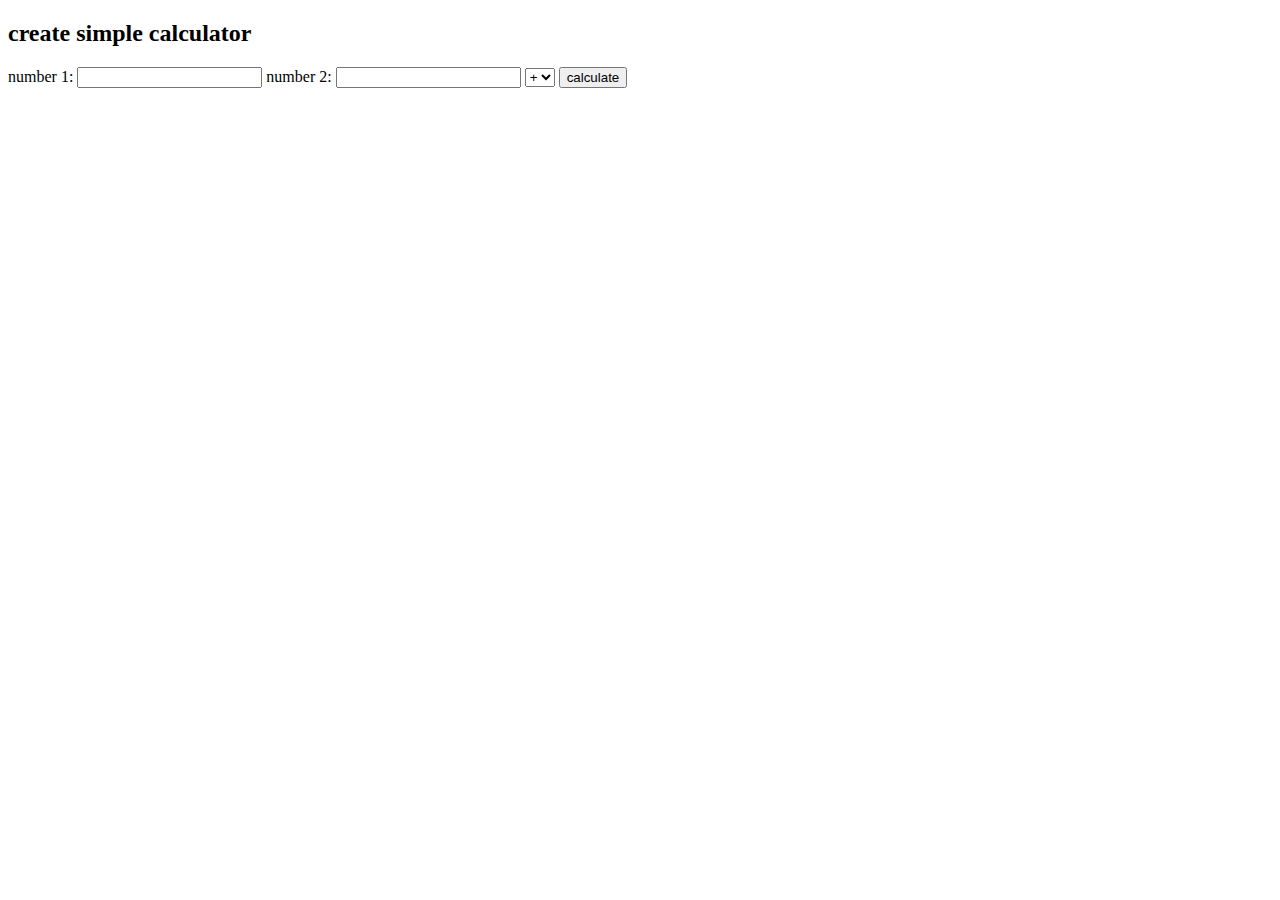
==== calcultor/index.html @ b6f5300e "calculate" ====
<!DOCTYPE html>
<html lang="en">
<head>
    <meta charset="UTF-8">
    <meta name="viewport" content="width=device-width, initial-scale=1.0">
    <title>Document</title>
</head>
<body>
    <h2>create simple calculator</h2>

    number 1: <input type="number" id="number1">
    number 2: <input type="number" id="number2">
    <select id="calcuate">
    <option value="+">+</option>
    <option value="-">-</option>
    <option value="*">*</option>
    <option value="/">/</option>
    </select>
    <button>calculate</button>

</body>
</html>
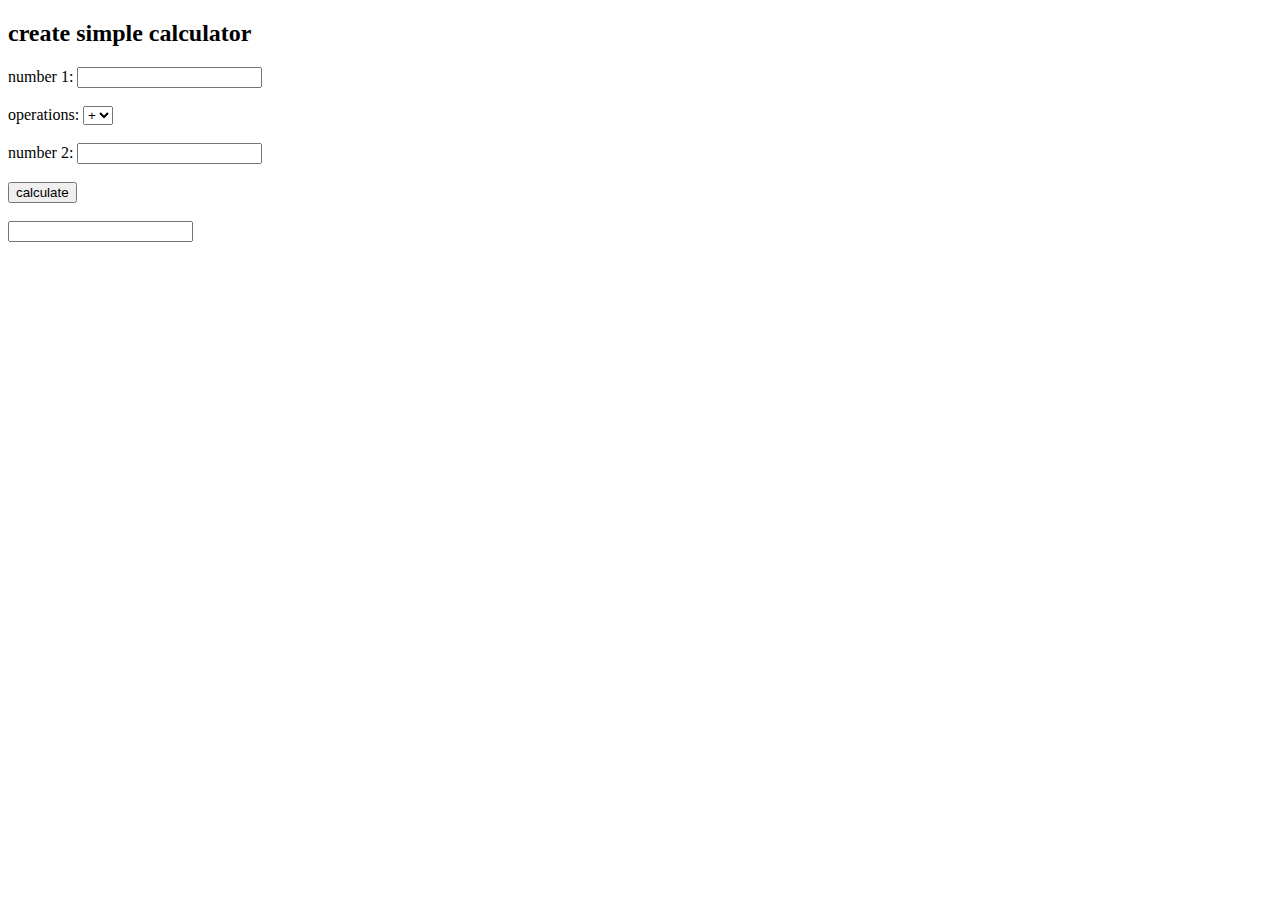
==== commit 778ff447: "my function" ====
--- a/calcultor/index.html
+++ b/calcultor/index.html
@@ -8,15 +8,36 @@
 <body>
     <h2>create simple calculator</h2>
 
-    number 1: <input type="number" id="number1">
-    number 2: <input type="number" id="number2">
-    <select id="calcuate">
+    number 1: <input type="number" id="number1"><br><br>
+    operations: <select id="calcuate">
     <option value="+">+</option>
     <option value="-">-</option>
     <option value="*">*</option>
     <option value="/">/</option>
-    </select>
-    <button>calculate</button>
+    </select><br><br>
+    number 2: <input type="number" id="number2"><br><br>
+    <button type="button">calculate</button><br><br>
+    <input type="number" id="result">
+
+
+    <script>
+        function myfunction() {
+        let num1 = document.getElementById('num1').value; 
+        let num2 = document.getElementById('num2').value;
+        let calculate = document.getElementById('calculate').value
+
+
+
+
+
+
+
+        }
+
+
+
+
+    </script>
 
 </body>
 </html>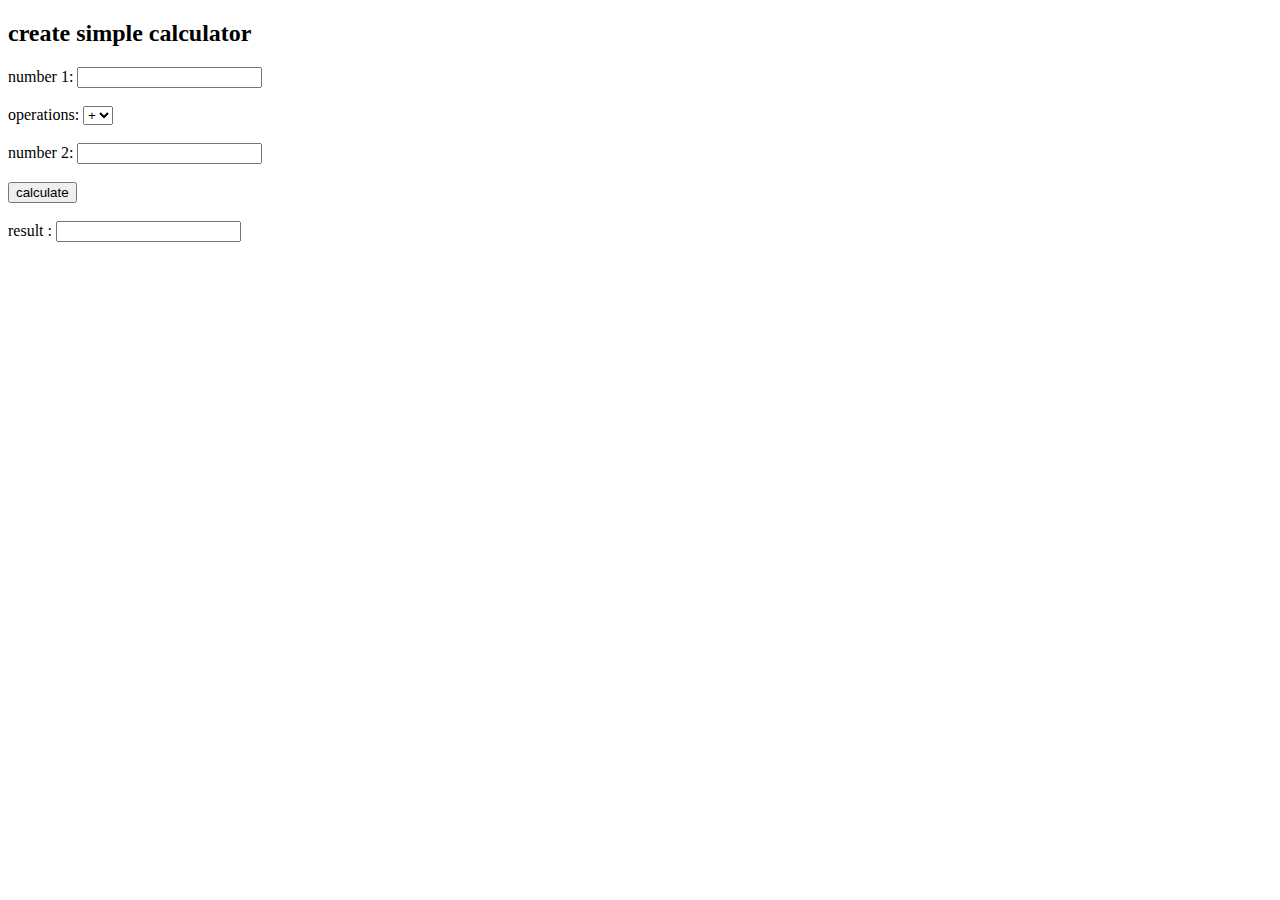
==== commit 346bbd00: "calculate" ====
--- a/calcultor/index.html
+++ b/calcultor/index.html
@@ -4,40 +4,51 @@
     <meta charset="UTF-8">
     <meta name="viewport" content="width=device-width, initial-scale=1.0">
     <title>Document</title>
+    
+
 </head>
 <body>
     <h2>create simple calculator</h2>
 
-    number 1: <input type="number" id="number1"><br><br>
-    operations: <select id="calcuate">
-    <option value="+">+</option>
-    <option value="-">-</option>
-    <option value="*">*</option>
-    <option value="/">/</option>
+    number 1: <input type="number" name ="number1" id="number1" step="any"/><br><br>
+    operations: <select id="ope">
+        <option value="+">+</option>
+        <option value="-">-</option>
+        <option value="*">*</option>
+        <option value="/">/</option>
+
     </select><br><br>
-    number 2: <input type="number" id="number2"><br><br>
-    <button type="button">calculate</button><br><br>
-    <input type="number" id="result">
+    number 2: <input type="number" name ="number2" id="number2" step="any"/><br><br>
 
+    <button onclick="cal()">calculate</button><br><br>
+    result : <input type="text"name ="" id="res" readonly/>
 
-    <script>
-        function myfunction() {
-        let num1 = document.getElementById('num1').value; 
-        let num2 = document.getElementById('num2').value;
-        let calculate = document.getElementById('calculate').value
-
-
-
+    <script type="text/javascript">
+        function cal() {
+        var opr1 = document.getElementById('number1').value;
+        var opr2 = document.getElementById('number2').value;
+        var ope = document.getElementById('ope').value;
+        if (ope == '+') {
+            var res = parseInt(opr1) + parseInt(opr2);
+        }
+        if (ope == '-') {
+            var res = parseInt(opr1) - parseInt(opr2);
+        }
+        if (ope == '*') {
+            var res = parseInt(opr1) * parseInt(opr2);
+        }
+        if (ope == '/') {
+            var res = parseInt(opr1) / parseInt(opr2);
+        }
+        document.getElementById('res').value = res;
 
 
 
 
         }
 
+    </script>
 
-
-
-    </script>
 
 </body>
 </html>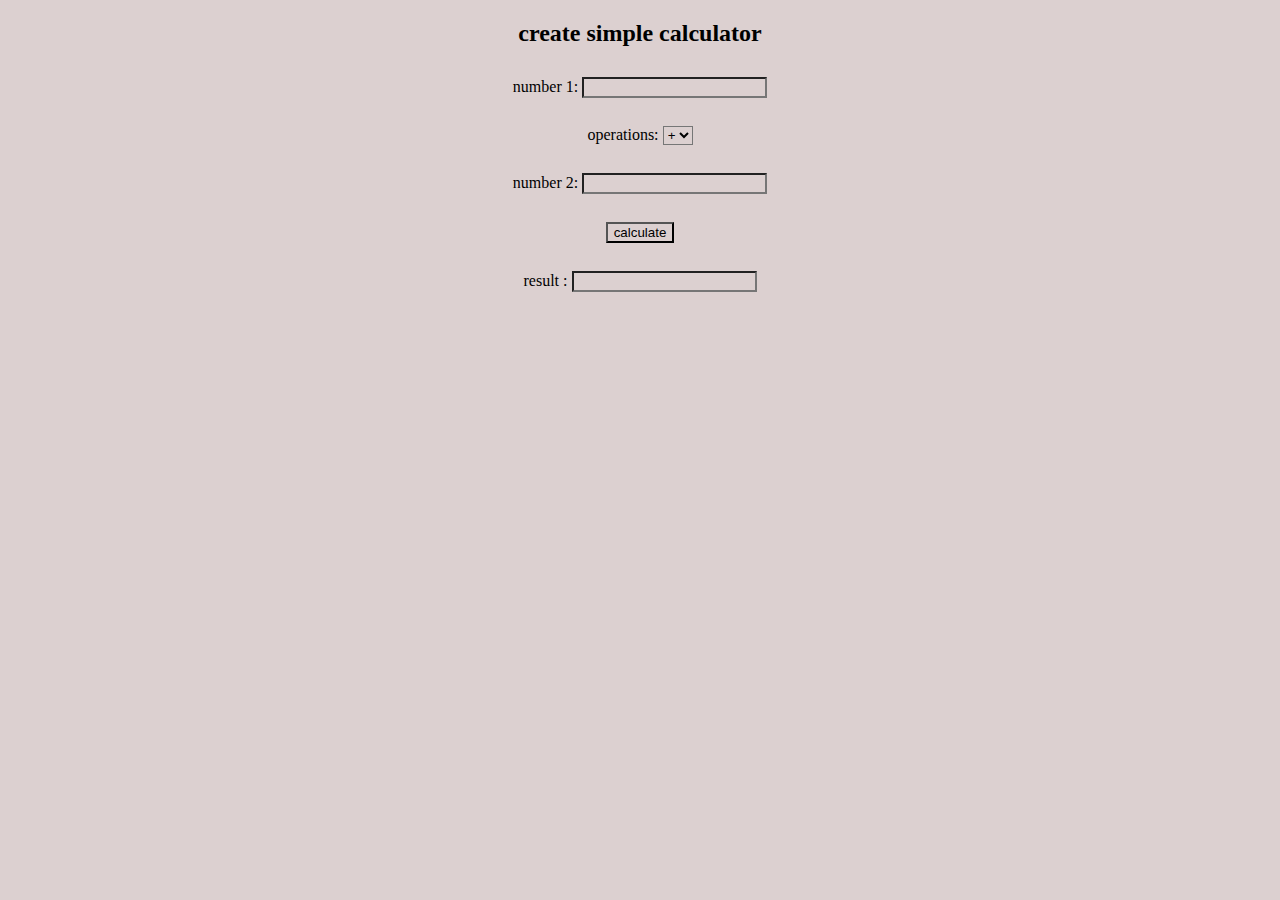
==== commit 7056c938: "calcultor done" ====
--- a/calcultor/index.html
+++ b/calcultor/index.html
@@ -4,6 +4,7 @@
     <meta charset="UTF-8">
     <meta name="viewport" content="width=device-width, initial-scale=1.0">
     <title>Document</title>
+    <link rel="stylesheet" href="style.css">
     
 
 </head>
--- a/calcultor/style.css
+++ b/calcultor/style.css
@@ -0,0 +1,7 @@
+*{
+    
+    background: #dcd0d0;
+    text-align: center;
+    margin-top: 10px;
+
+}